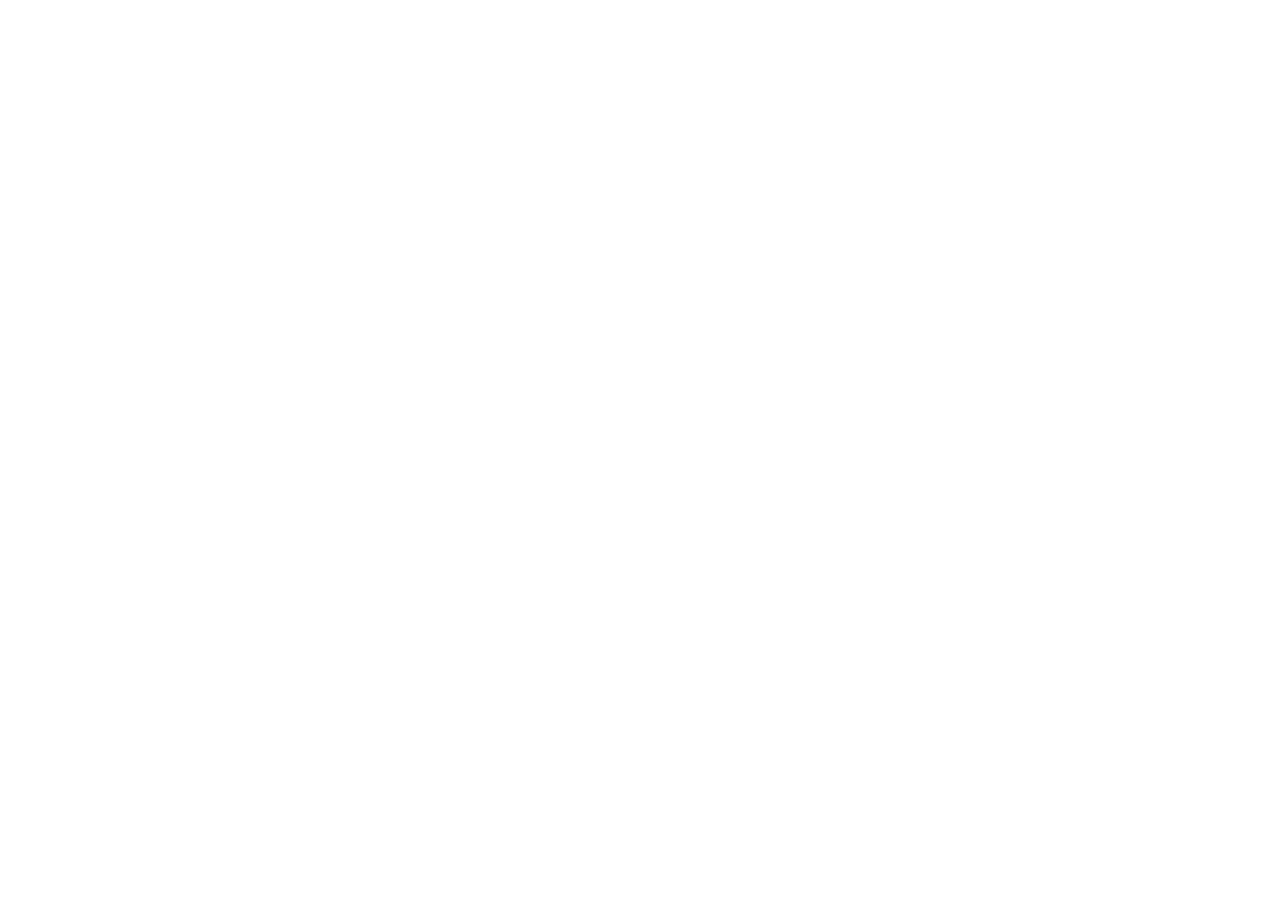
==== index.html @ 824340dd "yo" ====
<!DOCTYPE html>
<html lang="fr">
  <head>
    <meta charset="utf-8">
    <meta name="viewport" content="width=device-width, initial-scale=1, shrink-to-fit=no">
    <meta name="description" content="Marseille brûle-t-elle ?">
    <meta name="author" content="martin@copyright.rip">

    <title>Marseille brûle-t-elle ? 🌞</title>

    <link rel="stylesheet" href="css/styles.css">
  </head>
  <body>
    <script src="https://code.jquery.com/jquery-3.6.0.min.js"></script>
    <script src="js/scripts.js">
    </script>
  </body>
</html>
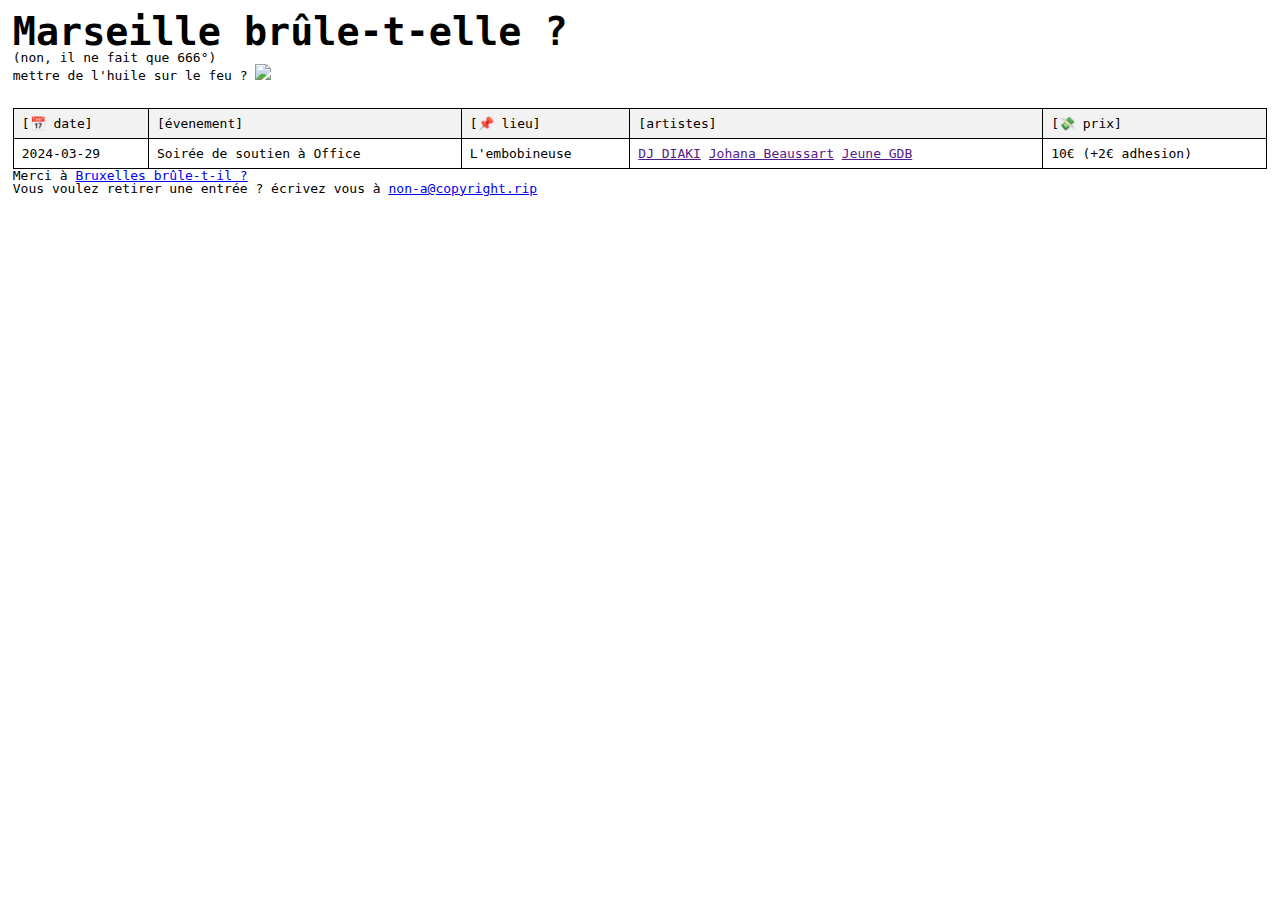
==== commit ee4600ce: "basic page" ====
--- a/index.html
+++ b/index.html
@@ -1,19 +1,92 @@
 <!DOCTYPE html>
-<html lang="fr">
+<html lang="fr" class="">
   <head>
     <meta charset="utf-8">
     <meta name="viewport" content="width=device-width, initial-scale=1, shrink-to-fit=no">
     <meta name="description" content="Marseille brûle-t-elle ?">
     <meta name="author" content="martin@copyright.rip">
 
-    <title>Marseille brûle-t-elle ? 🌞</title>
+    <title>🌞 Marseille brûle-t-elle ? 🌞</title>
 
-    <link rel="stylesheet" href="css/styles.css">
+    <link rel="stylesheet" href="css/reset.css">
+    <link rel="stylesheet" href="css/main.css">
   </head>
   <body>
-    <script src="https://code.jquery.com/jquery-3.6.0.min.js"></script>
-    <script src="js/scripts.js">
-    </script>
+
+    <h1>Marseille brûle-t-elle ?</h1>
+    <h2>(non, il ne fait que <span id="temperature">666°</span>)</h2>
+
+    <h1 id="banana">
+      <img src="https://ultravnr.be/bananablack.gif">
+    </h1>
+
+    <h3>mettre de l'huile sur le feu ? 
+      <img src="https://web.archive.org/web/20090902081412/http://geocities.com/offspringbyiztok/flame.gif">
+    </h3>
+
+    <table>
+      <thead>
+	<tr>
+	  <th>[📅 date]</th>
+	  <th>[évenement]</th>
+	  <th>[📌 lieu]</th>
+	  <th>[artistes]</th>
+	  <th>[💸 prix]</th>
+	</tr>
+      </thead>
+      <tbody>
+	<tr>
+	  <td>2024-03-29</td>
+	  <td>Soirée de soutien à Office</td>
+	  <td>L'embobineuse</td>
+	  <td>
+	    <a href="">DJ DIAKI</a>
+	    <a href="">Johana Beaussart</a>
+	    <a href="">Jeune GDB</a>
+	  </td>
+	  <td>10€ (+2€ adhesion)</td>
+	</tr>
+	<!-- More rows can be added here -->
+      </tbody>
+    </table>
+
+    <footer>
+      <p>Merci à <a class="konami" target="_blank" data-title="↑ ↑ ↓ ↓ ← → ← → B A" href="http://feu.ultravnr.be">Bruxelles brûle-t-il ?</a></p>
+      <p>Vous voulez retirer une entrée ? écrivez vous à <a href="mailto:non-a@copyright.rip">non-a@copyright.rip</p>
+      <footer>
+
+	<script src="https://code.jquery.com/jquery-3.6.0.min.js"></script>
+	<script>
+
+	  var konamiCode = "";
+	  $(document).keydown(function(e){
+	    konamiCode += e.key;
+	    if(konamiCode == "ArrowUpArrowUpArrowDownArrowDownArrowLeftArrowRightArrowLeftArrowRightba"){
+	      $('html').addClass("old");
+	    }
+	  });
+
+	  $(function() {
+	    $.getJSON('https://api.open-meteo.com/v1/forecast?latitude=43.2965&longitude=5.3698&current_weather=true', function(data) {
+	      $('#temperature').text(` ${data.current_weather.temperature} °C`);
+	    });
+	  });
+
+	  /* tooltip */
+	  $(".konami").hover(
+	    function() {
+	      var title = $(this).attr("data-title");
+	      $('<div/>', {
+		text: title,
+		class: 'box'
+	      }).appendTo(this);
+	    }, function() {
+	      $(document).find("div.box").remove();
+	    }
+	  );
+
+
+	</script>
   </body>
 </html>
 
--- a/css/main.css
+++ b/css/main.css
@@ -0,0 +1,62 @@
+.old body {
+  background:#000;
+  color:#fff;
+}
+
+.old h1 {
+  color:red;
+  font-family:"Arial", sans-serif;
+  font-size:32px;
+  text-transform:uppercase;
+  text-align:center;
+  font-style:italic;
+  font-weight:bold;
+}
+
+.old #banana {
+  display:block;
+}
+
+#banana {
+  display:none;
+}
+
+/* typography */
+
+body {
+  font-family:monospace;
+  padding:1vw;
+}
+
+h1 {
+  font-size:3vw;
+  font-weight:bolder;
+}
+
+table {
+  margin-top:2vw;
+}
+
+thead {
+  border-bottom:1px solid grey;
+}
+
+table {
+  width: 100%;
+  border-collapse: collapse;
+}
+th, td {
+  border: 1px solid black;
+  padding: 8px;
+  text-align: left;
+}
+th {
+  background-color: #f2f2f2;
+}
+
+.box {
+  background:black;
+  display:inline-block;
+  font-weight:bold;
+  color:yellow
+}
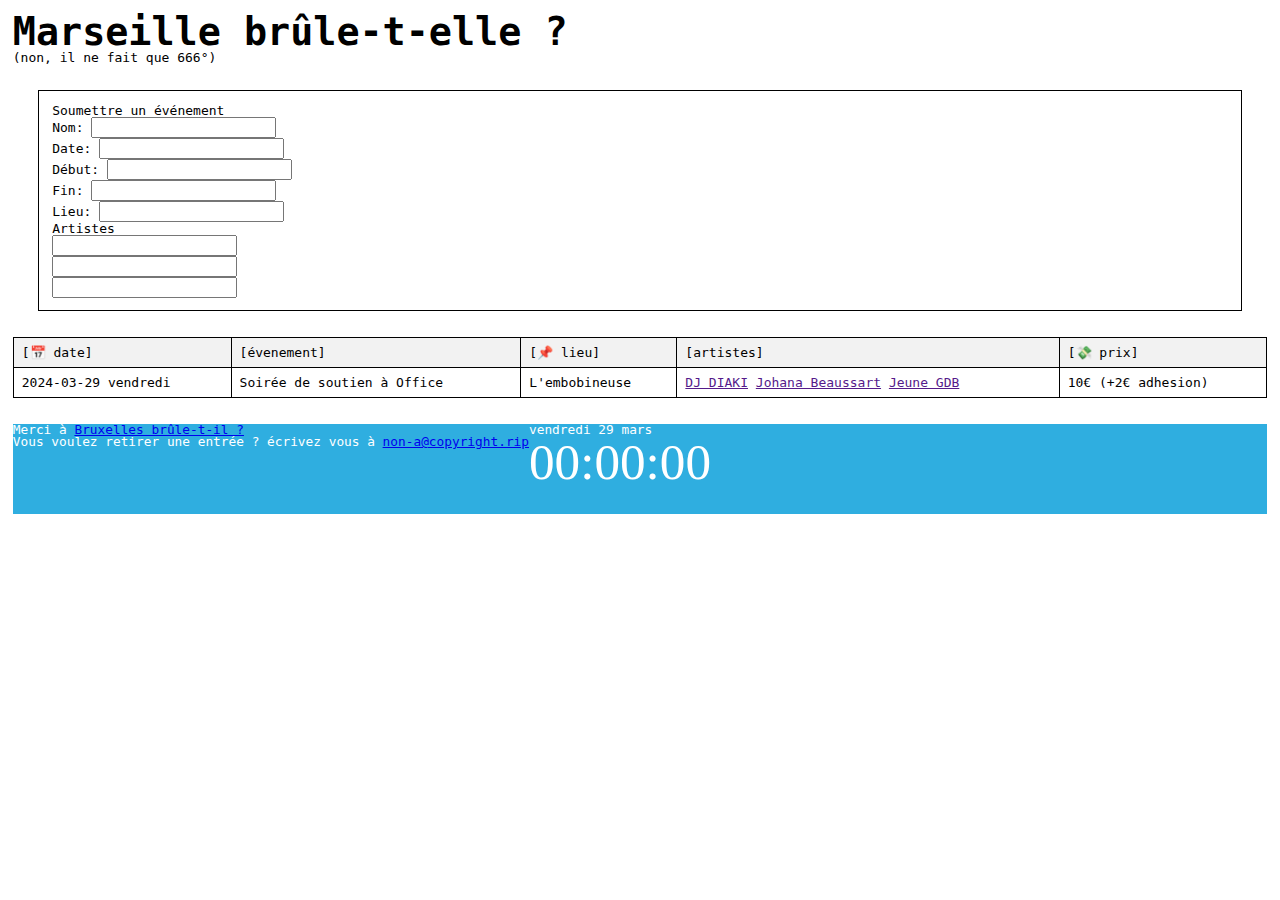
==== commit bdecbce3: "testing form features" ====
--- a/index.html
+++ b/index.html
@@ -6,10 +6,13 @@
     <meta name="description" content="Marseille brûle-t-elle ?">
     <meta name="author" content="martin@copyright.rip">
 
-    <title>🌞 Marseille brûle-t-elle ? 🌞</title>
+    <link rel="icon" href="./fav.ico" type="image/x-icon">
+    <title>Marseille brûle-t-elle ?</title>
 
     <link rel="stylesheet" href="css/reset.css">
     <link rel="stylesheet" href="css/main.css">
+    <link rel="stylesheet" href="https://cdnjs.cloudflare.com/ajax/libs/datepicker/1.0.10/datepicker.min.css">
+    <link rel="stylesheet" href="https://cdnjs.cloudflare.com/ajax/libs/timepicker/1.3.5/jquery.timepicker.min.css">
   </head>
   <body>
 
@@ -19,12 +22,57 @@
     <h1 id="banana">
       <img src="https://ultravnr.be/bananablack.gif">
     </h1>
-
+<!--
     <h3>mettre de l'huile sur le feu ? 
       <img src="https://web.archive.org/web/20090902081412/http://geocities.com/offspringbyiztok/flame.gif">
-    </h3>
+      </h3>
+-->
+<form>
+  <fieldset>
+    <legend>Soumettre un événement</legend>
 
-    <table>
+    <div class="form-row">
+      <label for="nom">Nom:</label>
+      <input type="text" id="nom" />
+    </div>
+
+    <div class="form-row">
+      <label for="datepicker">Date:</label>
+      <input type="text" id="datepicker" />
+    </div>
+
+    <div class="form-row">
+      <label for="debut">Début:</label>
+      <input type="text" id="debut" class="timepicker" />
+    </div>
+
+    <div class="form-row">
+      <label for="fin">Fin:</label>
+      <input type="text" id="fin" class="timepicker" />
+    </div>
+
+    <div class="form-row">
+      <label for="lieu">Lieu:</label>
+      <input type="text" id="lieu" />
+    </div>
+
+    <fieldset>
+      <legend>Artistes</legend>
+      <div class="form-row">
+        <input type="text" id="artiste1" />
+      </div>
+      <div class="form-row">
+        <input type="text" id="artiste2" />
+      </div>
+      <div class="form-row">
+        <input type="text" id="artiste3" />
+      </div>
+    </fieldset>
+
+  </fieldset>
+</form>
+
+        <table>
       <thead>
 	<tr>
 	  <th>[📅 date]</th>
@@ -36,7 +84,7 @@
       </thead>
       <tbody>
 	<tr>
-	  <td>2024-03-29</td>
+	  <td>2024-03-29 vendredi</td>
 	  <td>Soirée de soutien à Office</td>
 	  <td>L'embobineuse</td>
 	  <td>
@@ -51,12 +99,45 @@
     </table>
 
     <footer>
+      <div>
       <p>Merci à <a class="konami" target="_blank" data-title="↑ ↑ ↓ ↓ ← → ← → B A" href="http://feu.ultravnr.be">Bruxelles brûle-t-il ?</a></p>
-      <p>Vous voulez retirer une entrée ? écrivez vous à <a href="mailto:non-a@copyright.rip">non-a@copyright.rip</p>
-      <footer>
+      <p>Vous voulez retirer une entrée ? écrivez vous à <a href="mailto:non-a@copyright.rip">non-a@copyright.rip</a></p>
+      </div>
+	<div id="fetch">
+	  <h4 id="date">vendredi 29 mars</h4>
+	  <h4 id="time">00:00:00</time>
+	</div>
+      </footer>
 
 	<script src="https://code.jquery.com/jquery-3.6.0.min.js"></script>
+	<script src="https://cdnjs.cloudflare.com/ajax/libs/datepicker/1.0.10/datepicker.min.js"></script>
+	<script src="https://cdnjs.cloudflare.com/ajax/libs/timepicker/1.3.5/jquery.timepicker.min.js"></script>
 	<script>
+	  function updateDateTime() {
+                // Get current date and time
+                var now = new Date();
+
+                // Format date and time in French
+                var dateString = now.toLocaleDateString('fr-FR', {
+                    weekday: 'long', // "long", "short", "narrow"
+                    year: 'numeric', // "numeric", "2-digit"
+                    month: 'long', // "numeric", "2-digit", "long", "short", "narrow"
+                    day: 'numeric', // "numeric", "2-digit"
+                });
+                var timeString = now.toLocaleTimeString('fr-FR', {
+                    hour: '2-digit',
+                    minute: '2-digit',
+                    second: '2-digit'
+                });
+
+                // Display date and time
+                $('#date').text(dateString);
+                $('#time').text(timeString);
+            }
+
+            // Update the date and time every second
+            setInterval(updateDateTime, 1000);
+
 
 	  var konamiCode = "";
 	  $(document).keydown(function(e){
@@ -85,6 +166,26 @@
 	    }
 	  );
 
+	  $(function() {
+	    $("#datepicker").datepicker();
+	  });
+
+
+
+	  $('.timepicker').timepicker({
+	    timeFormat: 'HH:mm',
+	    interval: 30,
+	    minTime: '00:00',
+	    maxTime: '23:00',
+	    defaultTime: '12:00',
+	    startTime: '11:00',
+	    dynamic: false,
+	    dropdown: true,
+	    scrollbar: true
+	  });
+
+
+
 
 	</script>
   </body>
--- a/css/main.css
+++ b/css/main.css
@@ -60,3 +60,28 @@
   font-weight:bold;
   color:yellow
 }
+
+/* form */
+form {
+  padding:1vw;
+  border:1px solid black;
+  margin:2vw;
+}
+
+/* footer */
+footer {
+  margin-top:2vw;
+  font-size:1vw;
+  height:10vh;
+  background:#2FAEE0;
+  color:white;
+
+  display:flex;
+  flex-direction:row;
+
+}
+
+footer #time {
+  font-family:"impact", cursive;
+  font-size:4vw;
+}
